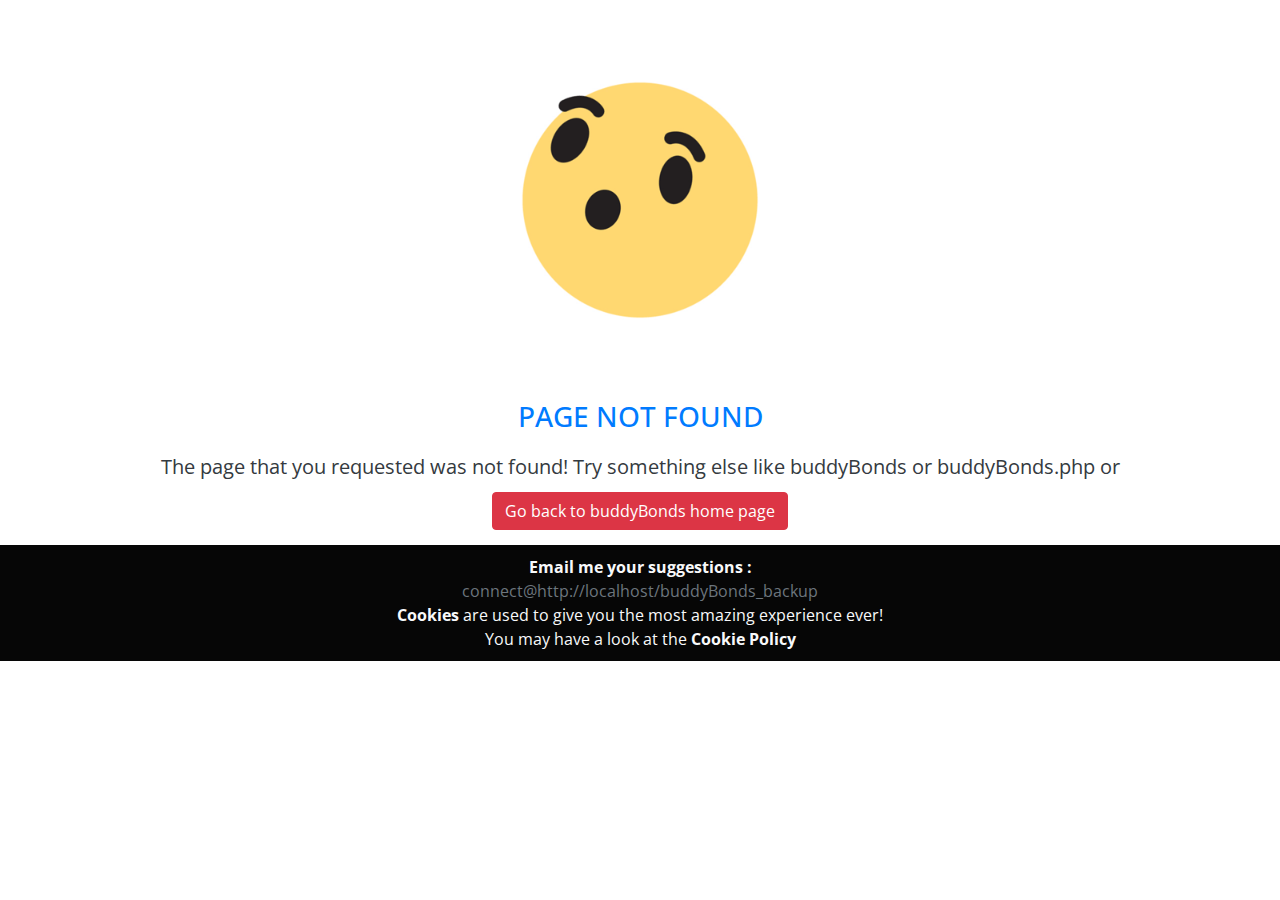
==== 404notfound.html @ 43cbcd34 "Initial Commit" ====
<!DOCTYPE html>
<html lang="en">
<head>
	<meta http-equiv="Content-Type" content="text/html; charset=utf-8" />
	<meta name="viewport" content="width=device-width, initial-scale=1.0, maximum-scale=1.0, user-scalable=0"/>
	<meta name="referrer" content="origin-when-crossorigin"/>
	<meta name="author" content="Vipul Sharma"/>
	<meta name="description" content="Page does not exist! Url was not found.Either the url was bad or wrong!Go to http://localhost/buddyBonds_backup if you are lost.Connect and share.Social media website to make buddies,chat,upload pictures,videos and expanding your business."/>
	<meta http-equiv="X-UA-Compatible" content="IE=edge"/>
	<title>Page not found!</title>
	<link rel="stylesheet" href="https://maxcdn.bootstrapcdn.com/bootstrap/4.0.0/css/bootstrap.min.css" integrity="sha384-Gn5384xqQ1aoWXA+058RXPxPg6fy4IWvTNh0E263XmFcJlSAwiGgFAW/dAiS6JXm" crossorigin="anonymous">
	<link rel="icon" href="images/color-star-3-72-217610.png" type="image/x-icon">
	<link rel="icon" href="images/color-star-3-57-217610.png" type="image/x-icon">
	<link rel="shortcut icon" href="images/favicon.ico" type="image/x-icon">
	<link rel="stylesheet" href="css/nav_footer.css">
	<link rel="stylesheet" href="css/404notfound.css">
	<link rel="stylesheet" href="http://fonts.googleapis.com/css?family=Roboto|Open+Sans">
	<!--[if IE]>
		<link href="/css/bootstrap-ie9.css" rel="stylesheet">
		<script src="https://cdn.jsdelivr.net/g/html5shiv@3.7.3"></script>
	<![endif]-->
	<!--[if lt IE 9]>
	  <link href="/css/bootstrap-ie8.css" rel="stylesheet">
	<![endif]-->
	<!--[if lte IE 9]>
		<script src="https://oss.maxcdn.com/html5shiv/3.7.2/html5shiv.min.js"></script>
		<script src="https://oss.maxcdn.com/respond/1.4.2/respond.min.js"></script>
	<![endif]-->
</head>
<body>
	<div class="container">
		<img src="images/Wow-500px.gif" id="wow" class="img-fluid">
		<h3 class="text-center text-primary">PAGE NOT FOUND</h3>
		<div class="text-center text-dark" id="msg">The page that you requested was not found! Try something else like buddyBonds or buddyBonds.php or </div>
		<a href="http://localhost/buddyBonds_backup/buddyBonds.php" role="button" id="home_link"><button class="btn btn-danger" id="home_btn">Go back to buddyBonds home page</button></a>
	</div>
<footer class="text-light text-center">
	<div id="wmsg"><b>Email me your suggestions :</b></div>
	<div class="text-muted" id="dmsg">connect@http://localhost/buddyBonds_backup</div>
	<div id="note"><b>Cookies</b> are used to give you the most amazing experience ever!<br>You may have a look at the <a href="cookie_policy.php" class="text-light"><b>Cookie Policy</b></a></div>
</footer>
<script src="http://code.jquery.com/jquery-2.2.4.min.js" integrity="sha256-BbhdlvQf/xTY9gja0Dq3HiwQF8LaCRTXxZKRutelT44=" crossorigin="anonymous"></script>
<script src="https://cdnjs.cloudflare.com/ajax/libs/popper.js/1.12.9/umd/popper.min.js" integrity="sha384-ApNbgh9B+Y1QKtv3Rn7W3mgPxhU9K/ScQsAP7hUibX39j7fakFPskvXusvfa0b4Q" crossorigin="anonymous"></script>
<script src="https://maxcdn.bootstrapcdn.com/bootstrap/4.0.0/js/bootstrap.min.js" integrity="sha384-JZR6Spejh4U02d8jOt6vLEHfe/JQGiRRSQQxSfFWpi1MquVdAyjUar5+76PVCmYl" crossorigin="anonymous"></script>
</body>
</html>
---- css/nav_footer.css ----
body {
	font-family:'Open Sans', serif;
}
footer {
	background-color:#060606;
	padding:10px;
}
#search_form {
    position: relative;
    left: -150px;
}
#search,#m_search {
	border:1px solid #A9A9A9;
	border-radius:3px;
	height:30px;
	background:radial-gradient(white,lavender);
}
#search:invalid,#m_search:invalid,#search:-moz-ui-invalid,#m_search:-moz-ui-invalid {
	border:none;
	border:1px solid #A9A9A9;
	outline:none;
	-moz-box-shadow:none;
	-webkit-box-shadow:none;
	box-shadow:none;
}
#search {
	width:220px;
	font-variant: small-caps;
}
#search::placeholder,#m_search::placeholder {
	opacity:1;
	text-align:center;
	color:#A9A9A9;
	font-weight:bold;
	font-size:15px;
}
#search::ms-input-placeholder,#m_search::-ms-input-placeholder {
    opacity:1;
	text-align:center;
	color:#A9A9A9;
	font-weight:bold;
	font-size:15px;
}
#search:focus,#m_search:focus {
	background:linear-gradient(white,#DCDCDC);
	position:relative;
}
#search:focus::placeholder,#m_search:focus::placeholder {
	opacity:1;
	text-align:left;
}
#search:focus::-ms-input-placeholder,#m_search:focus::-ms-input-placeholder {
    opacity:1;
	text-align:left;
}
#srch_rb,#m_srch_rb {
	border-radius:50%;
	background:radial-gradient(#DCDCDC,#A9A9A9);
	position:relative;
	left:-30px;
	height:22px;
	margin-top:4px;
	width:22px;
	display:none;
}
#spnr,#m_spnr {
	position:relative;
	left:-30px;
	height:22px;
	top:1px;
	width:22px;
	display:none;
}
#srch_rbt,#m_srch_rbt {
	position:relative;
	top:-4px;
	left:-2px;
}
#spnr_img,#m_spnr_img {
	width:30px;
	height:30px;
}
.ft_links {
	margin-right:30px;
}
#suggestions,#m_suggestions {
	position: fixed;
	width:100%;
	display:none;
	background-color:white;
	z-index: 2; 
	border-left:1px solid #A9A9A9;
	border-right:1px solid #A9A9A9;
	border-bottom:1px solid #A9A9A9;
	border-radius:4px;
	box-shadow:4px 4px 4px grey;
}
#m_suggestions {
	border-top:1px solid #A9A9A9;
}
#navhd,#m_navhd {
	font-family:'Lobster Two',serif;
	text-decoration:none;
}
#m_navhd {
	font-size:23px;
}
#navhd {
	margin-left:160px;
	font-size: 20px;
}
.nav_large_icons {
    font-size: 19px;
}
.nav_large_texts {
    font-size: 15px;    
}
#opts {
	margin-right:160px;
	display:inline;
}
#optnav, #m_optnav {
	display:none;
	height:100%;
	width:100%;
	top:0;
	left:0;
	right:0;
	z-index:1;
	transition:0.5s;
	padding:5px;
}
#sdnav_cbtn {
	display:none;
}
#m_sdnav_cbtn {
	display:none;
}
#optnav a, #m_optnav a {
	padding:10px;
	text-decoration: none;
}
#m_optnav a {
	font-size:15px;
}
#nav {
	padding:4px;
	font-size: 16px;
	background-color:#FFFFFF; 
	border-bottom: 2px solid lavender;
}
#m_search_form {
	display:none;
	margin-top:5px;
	margin-left:1px;
}
#m_spnr {
	margin-top:2px;
}
#m_optnav {
	border-top:2px solid lavender;
}
.basis_srch_sugg,.basis_page_srch_sugg {
	font-size:12px;
}
.basis_page_srch_sugg {
	float:right;
	margin-top:9px;
}
.row1 {
	padding:8px;
	margin-left:240px;
	margin-right:240px;
	border-bottom:2px solid lavender;
}
.sfn {
	margin-top:1px;
	font-size:16px;
	padding:5px
}
a.sfn,a.sun {
	text-decoration:none;
}
.sun {
	margin-top:4px;
	font-size:15px;
	padding:3px;
}
.srch_pic {
	width:40px;
	height:40px;
	object-fit:cover;
}
a.text-secondary {
    margin-right: 20px;
    text-decoration: none;
    padding-bottom: 10px;
}
.big_nav_active_link {
    margin-right: 20px;
    text-decoration: none;
    padding-bottom: 10px;
}
a.big_nav_active_link:hover {
    text-decoration: none;
}
#updated_msgs, #updated_ntfs {
    font-size: 10px;
}
input:invalid,input:-moz-ui-invalid,textarea:invalid,textarea:-moz-ui-invalid {
	outline:none;
	-moz-box-shadow:none;
	-webkit-box-shadow:none;
	box-shadow:none;
}
@media only screen and (max-width:768px) {
	body {
		margin-bottom:40px;
		margin-top:48px;
	}
	#note {
		font-size:14px;
	}
	.ft_links {
		font-size:16px;
	}
	#suggestions {
		display:none;
	}
	#m_nav {
		background-color:white;
		border-bottom:2px solid #DCDCDC;
		padding:5px;
	}
	#nav {
		display:none;
	}
	#m_suggestions {
		position:static;
	}
	.m_navpic {
		width:24px;
		height:24px;
		position:relative;
		object-fit:cover;
		top:0;
	}
	#infm {
		background-color:#FFFFFF; 
		border-top:2px solid #DCDCDC;
		height:42px; 
	}
	#infm_ul {
		display:inline;
		position:relative;
		top:0;
		font-size:19px;
	}
	#m_upl_pic,#m_sdnav_obtn,#m_sdnav_cbtn {
		font-size:13px;
	}
	.basis_srch_sugg,.basis_page_srch_sugg {
		display:none;
	}
	.badge {
		font-size:10px;
	}
	.row1 {
		margin-left:5px;
		margin-right:5px;
	}
	.srch_pic {
		width:35px;
		height:35px;
	}
}
@media only screen and (min-width:768px) and (max-width:1000px) {
	body {
		margin-top:50px;
		margin-bottom:45px;
	}
	#suggestions {
		width:100%;
		margin-left:0;
	}
	#suggestions1 {
		display:none;
	}
	#m_navhd {
		font-size:24px;
	}
	#navhd {
		margin-left:10px;
	}
	#opts {
		margin-right:10px;
	}
	#nav {
		display:none;
	}
	#m_nav {
		background-color:white;
		border-bottom:2px solid #DCDCDC;
		padding:8px;
	}
	.m_navpic {
		width:32px;
		height:32px;
		object-fit:cover;
		position:relative;
		top:-4px;
	}
	#infm_ul {
		font-size:26px;
		display:inline;
		position:relative;
		top:-10px;
	}
	#infm {
		background-color:#FFFFFF; 
		border-top:2px solid #DCDCDC;
		height:45px; 
	}
	#m_suggestions {
		position:static;
	}
	#m_search {
		height:38px;
	}
	#m_srch_rb {
		top:4px;
	}
	.badge {
		font-size:10px;
	}
	#m_optnav a {
		font-size:19px;
	}
}
@media only screen and (min-width:1000px) and (max-width:1100px) {
	body {
		margin-top:0;
		margin-bottom:0;
	}
	#nav {
		padding:6px;
	}
	#navhd {
		margin-left:5px;
		font-size:27px;
	}
	#search {
		margin-left:10px;
		font-size:14px;
	}
	#search::placeholder {
		font-size:14px;
	}
	#opts {
		margin-right:5px;
	}
	#spnr_img {
		position:relative;
		left:-4px;
		top:4px;
	}
	#srch_rb {
		top:4px;
		left:-27px;
	}
	.badge {
		font-size:10px;
	}
}
---- css/404notfound.css ----
#wow {
	margin-left:auto;
	margin-right:auto;
	display:block;
	width:400px;
	height:400px;
}
#msg {
	font-size:20px;
	padding:10px;
}
#home_btn {
	margin-bottom:15px;
	margin-left:auto;
	margin-right:auto;
	display:block;
}
#home_link {
	text-decoration:none;
}
@media only screen and (max-width:768px) {
	#wow {
		width:300px;
		height:300px;
	}
	#msg {
		font-size:16px;
	}
}
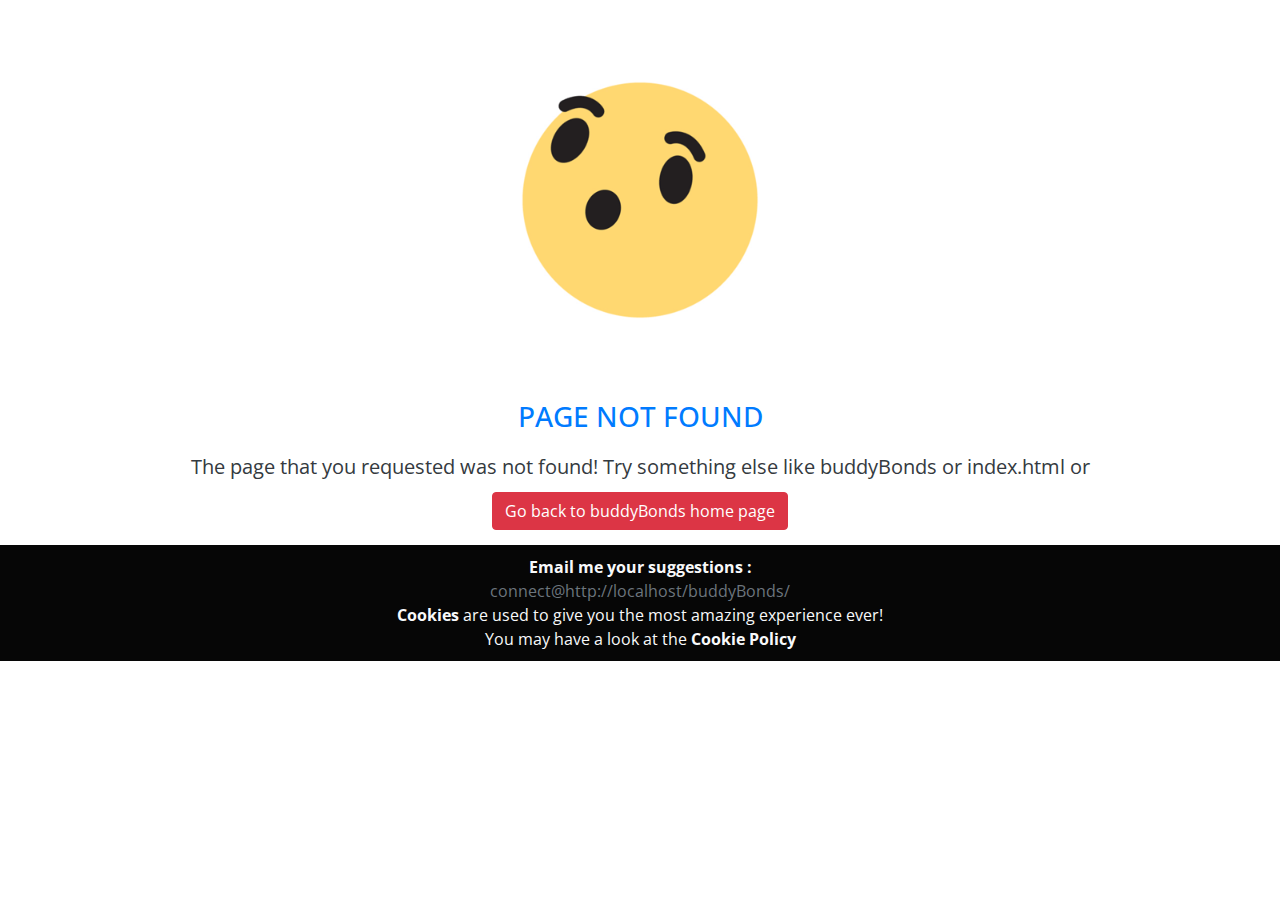
==== commit 80572148: "Html" ====
--- a/404notfound.html
+++ b/404notfound.html
@@ -1,46 +1,80 @@
 <!DOCTYPE html>
 <html lang="en">
-<head>
-	<meta http-equiv="Content-Type" content="text/html; charset=utf-8" />
-	<meta name="viewport" content="width=device-width, initial-scale=1.0, maximum-scale=1.0, user-scalable=0"/>
-	<meta name="referrer" content="origin-when-crossorigin"/>
-	<meta name="author" content="Vipul Sharma"/>
-	<meta name="description" content="Page does not exist! Url was not found.Either the url was bad or wrong!Go to http://localhost/buddyBonds_backup if you are lost.Connect and share.Social media website to make buddies,chat,upload pictures,videos and expanding your business."/>
-	<meta http-equiv="X-UA-Compatible" content="IE=edge"/>
-	<title>Page not found!</title>
-	<link rel="stylesheet" href="https://maxcdn.bootstrapcdn.com/bootstrap/4.0.0/css/bootstrap.min.css" integrity="sha384-Gn5384xqQ1aoWXA+058RXPxPg6fy4IWvTNh0E263XmFcJlSAwiGgFAW/dAiS6JXm" crossorigin="anonymous">
-	<link rel="icon" href="images/color-star-3-72-217610.png" type="image/x-icon">
-	<link rel="icon" href="images/color-star-3-57-217610.png" type="image/x-icon">
-	<link rel="shortcut icon" href="images/favicon.ico" type="image/x-icon">
-	<link rel="stylesheet" href="css/nav_footer.css">
-	<link rel="stylesheet" href="css/404notfound.css">
-	<link rel="stylesheet" href="http://fonts.googleapis.com/css?family=Roboto|Open+Sans">
-	<!--[if IE]>
-		<link href="/css/bootstrap-ie9.css" rel="stylesheet">
-		<script src="https://cdn.jsdelivr.net/g/html5shiv@3.7.3"></script>
-	<![endif]-->
-	<!--[if lt IE 9]>
-	  <link href="/css/bootstrap-ie8.css" rel="stylesheet">
-	<![endif]-->
-	<!--[if lte IE 9]>
-		<script src="https://oss.maxcdn.com/html5shiv/3.7.2/html5shiv.min.js"></script>
-		<script src="https://oss.maxcdn.com/respond/1.4.2/respond.min.js"></script>
-	<![endif]-->
-</head>
-<body>
-	<div class="container">
-		<img src="images/Wow-500px.gif" id="wow" class="img-fluid">
-		<h3 class="text-center text-primary">PAGE NOT FOUND</h3>
-		<div class="text-center text-dark" id="msg">The page that you requested was not found! Try something else like buddyBonds or buddyBonds.php or </div>
-		<a href="http://localhost/buddyBonds_backup/buddyBonds.php" role="button" id="home_link"><button class="btn btn-danger" id="home_btn">Go back to buddyBonds home page</button></a>
-	</div>
-<footer class="text-light text-center">
-	<div id="wmsg"><b>Email me your suggestions :</b></div>
-	<div class="text-muted" id="dmsg">connect@http://localhost/buddyBonds_backup</div>
-	<div id="note"><b>Cookies</b> are used to give you the most amazing experience ever!<br>You may have a look at the <a href="cookie_policy.php" class="text-light"><b>Cookie Policy</b></a></div>
-</footer>
-<script src="http://code.jquery.com/jquery-2.2.4.min.js" integrity="sha256-BbhdlvQf/xTY9gja0Dq3HiwQF8LaCRTXxZKRutelT44=" crossorigin="anonymous"></script>
-<script src="https://cdnjs.cloudflare.com/ajax/libs/popper.js/1.12.9/umd/popper.min.js" integrity="sha384-ApNbgh9B+Y1QKtv3Rn7W3mgPxhU9K/ScQsAP7hUibX39j7fakFPskvXusvfa0b4Q" crossorigin="anonymous"></script>
-<script src="https://maxcdn.bootstrapcdn.com/bootstrap/4.0.0/js/bootstrap.min.js" integrity="sha384-JZR6Spejh4U02d8jOt6vLEHfe/JQGiRRSQQxSfFWpi1MquVdAyjUar5+76PVCmYl" crossorigin="anonymous"></script>
-</body>
-</html>+	<head>
+		<meta http-equiv="Content-Type" content="text/html; charset=utf-8" />
+		<meta
+			name="viewport"
+			content="width=device-width, initial-scale=1.0, maximum-scale=1.0, user-scalable=0"
+		/>
+		<meta name="referrer" content="origin-when-crossorigin" />
+		<meta name="author" content="Vipul Sharma" />
+		<meta
+			name="description"
+			content="Page does not exist! Url was not found.Either the url was bad or wrong!Go to http://localhost/buddyBonds/ if you are lost. Connect and share.Social media website to make buddies,chat,upload pictures,videos and expanding your business."
+		/>
+		<meta http-equiv="X-UA-Compatible" content="IE=edge" />
+		<title>Page not found!</title>
+		<link
+			rel="stylesheet"
+			href="https://maxcdn.bootstrapcdn.com/bootstrap/4.0.0/css/bootstrap.min.css"
+			integrity="sha384-Gn5384xqQ1aoWXA+058RXPxPg6fy4IWvTNh0E263XmFcJlSAwiGgFAW/dAiS6JXm"
+			crossorigin="anonymous"
+		/>
+		<link rel="icon" href="images/color-star-3-72-217610.png" type="image/x-icon" />
+		<link rel="icon" href="images/color-star-3-57-217610.png" type="image/x-icon" />
+		<link rel="shortcut icon" href="images/favicon.ico" type="image/x-icon" />
+		<link rel="stylesheet" href="css/nav_footer.css" />
+		<link rel="stylesheet" href="css/404notfound.css" />
+		<link rel="stylesheet" href="http://fonts.googleapis.com/css?family=Roboto|Open+Sans" />
+		<!--[if IE]>
+			<link href="/css/bootstrap-ie9.css" rel="stylesheet" />
+			<script src="https://cdn.jsdelivr.net/g/html5shiv@3.7.3"></script>
+		<![endif]-->
+		<!--[if lt IE 9]>
+			<link href="/css/bootstrap-ie8.css" rel="stylesheet" />
+		<![endif]-->
+		<!--[if lte IE 9]>
+			<script src="https://oss.maxcdn.com/html5shiv/3.7.2/html5shiv.min.js"></script>
+			<script src="https://oss.maxcdn.com/respond/1.4.2/respond.min.js"></script>
+		<![endif]-->
+	</head>
+	<body>
+		<div class="container">
+			<img src="images/Wow-500px.gif" id="wow" class="img-fluid" />
+			<h3 class="text-center text-primary">PAGE NOT FOUND</h3>
+			<div class="text-center text-dark" id="msg">
+				The page that you requested was not found! Try something else like buddyBonds or
+				index.html or
+			</div>
+			<a href="http://localhost/buddyBonds/index.html" role="button" id="home_link"
+				><button class="btn btn-danger" id="home_btn">
+					Go back to buddyBonds home page
+				</button></a
+			>
+		</div>
+		<footer class="text-light text-center">
+			<div id="wmsg"><b>Email me your suggestions :</b></div>
+			<div class="text-muted" id="dmsg">connect@http://localhost/buddyBonds/</div>
+			<div id="note">
+				<b>Cookies</b> are used to give you the most amazing experience ever!<br />You may
+				have a look at the
+				<a href="cookie_policy.html" class="text-light"><b>Cookie Policy</b></a>
+			</div>
+		</footer>
+		<script
+			src="http://code.jquery.com/jquery-2.2.4.min.js"
+			integrity="sha256-BbhdlvQf/xTY9gja0Dq3HiwQF8LaCRTXxZKRutelT44="
+			crossorigin="anonymous"
+		></script>
+		<script
+			src="https://cdnjs.cloudflare.com/ajax/libs/popper.js/1.12.9/umd/popper.min.js"
+			integrity="sha384-ApNbgh9B+Y1QKtv3Rn7W3mgPxhU9K/ScQsAP7hUibX39j7fakFPskvXusvfa0b4Q"
+			crossorigin="anonymous"
+		></script>
+		<script
+			src="https://maxcdn.bootstrapcdn.com/bootstrap/4.0.0/js/bootstrap.min.js"
+			integrity="sha384-JZR6Spejh4U02d8jOt6vLEHfe/JQGiRRSQQxSfFWpi1MquVdAyjUar5+76PVCmYl"
+			crossorigin="anonymous"
+		></script>
+	</body>
+</html>
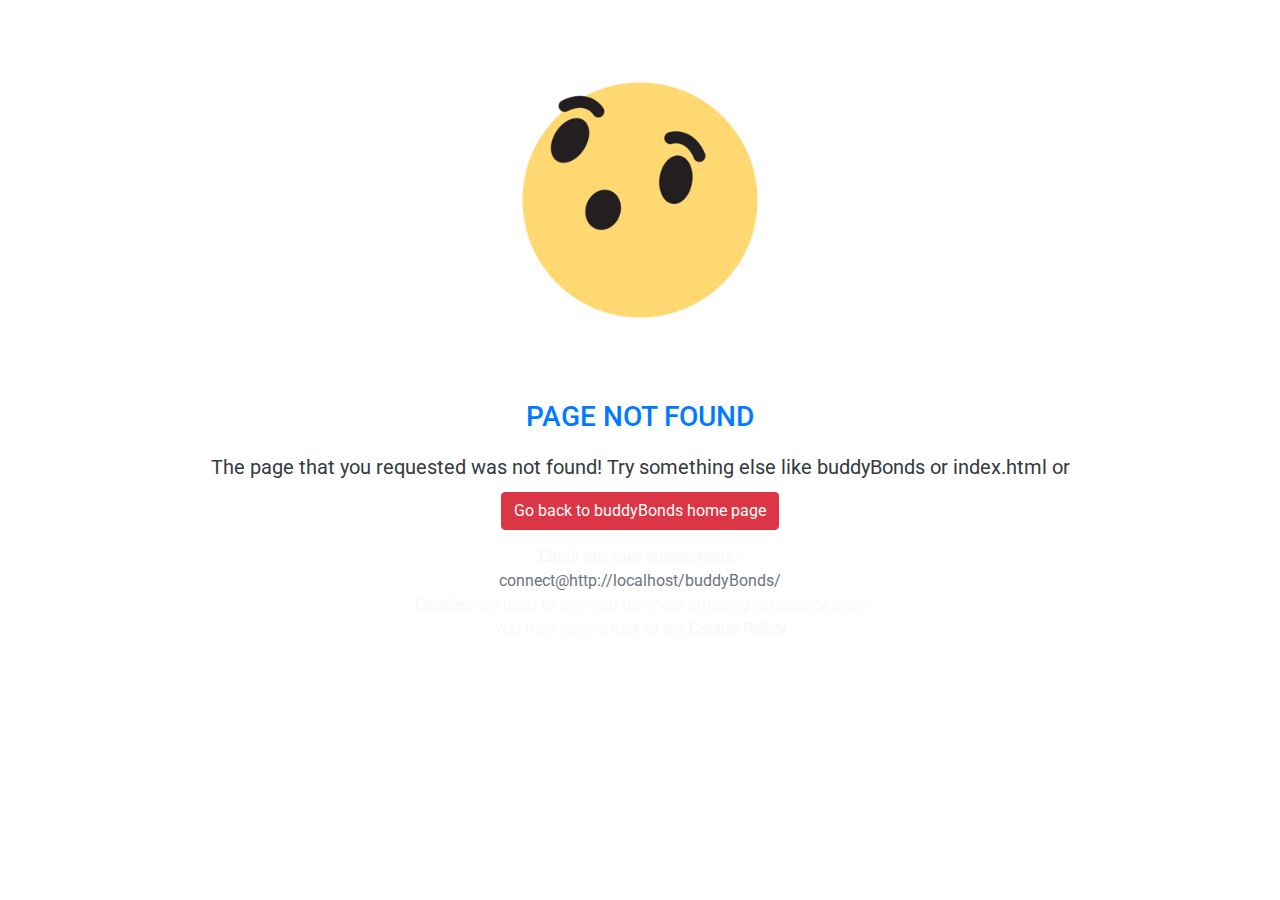
==== commit 05467760: "Major Changes" ====
--- a/404notfound.html
+++ b/404notfound.html
@@ -25,7 +25,7 @@
 		<link rel="shortcut icon" href="images/favicon.ico" type="image/x-icon" />
 		<link rel="stylesheet" href="css/nav_footer.css" />
 		<link rel="stylesheet" href="css/404notfound.css" />
-		<link rel="stylesheet" href="http://fonts.googleapis.com/css?family=Roboto|Open+Sans" />
+		<link rel="stylesheet" href="https://fonts.googleapis.com/css?family=Roboto|Open+Sans" />
 		<!--[if IE]>
 			<link href="/css/bootstrap-ie9.css" rel="stylesheet" />
 			<script src="https://cdn.jsdelivr.net/g/html5shiv@3.7.3"></script>
@@ -62,7 +62,7 @@
 			</div>
 		</footer>
 		<script
-			src="http://code.jquery.com/jquery-2.2.4.min.js"
+			src="https://code.jquery.com/jquery-2.2.4.min.js"
 			integrity="sha256-BbhdlvQf/xTY9gja0Dq3HiwQF8LaCRTXxZKRutelT44="
 			crossorigin="anonymous"
 		></script>
